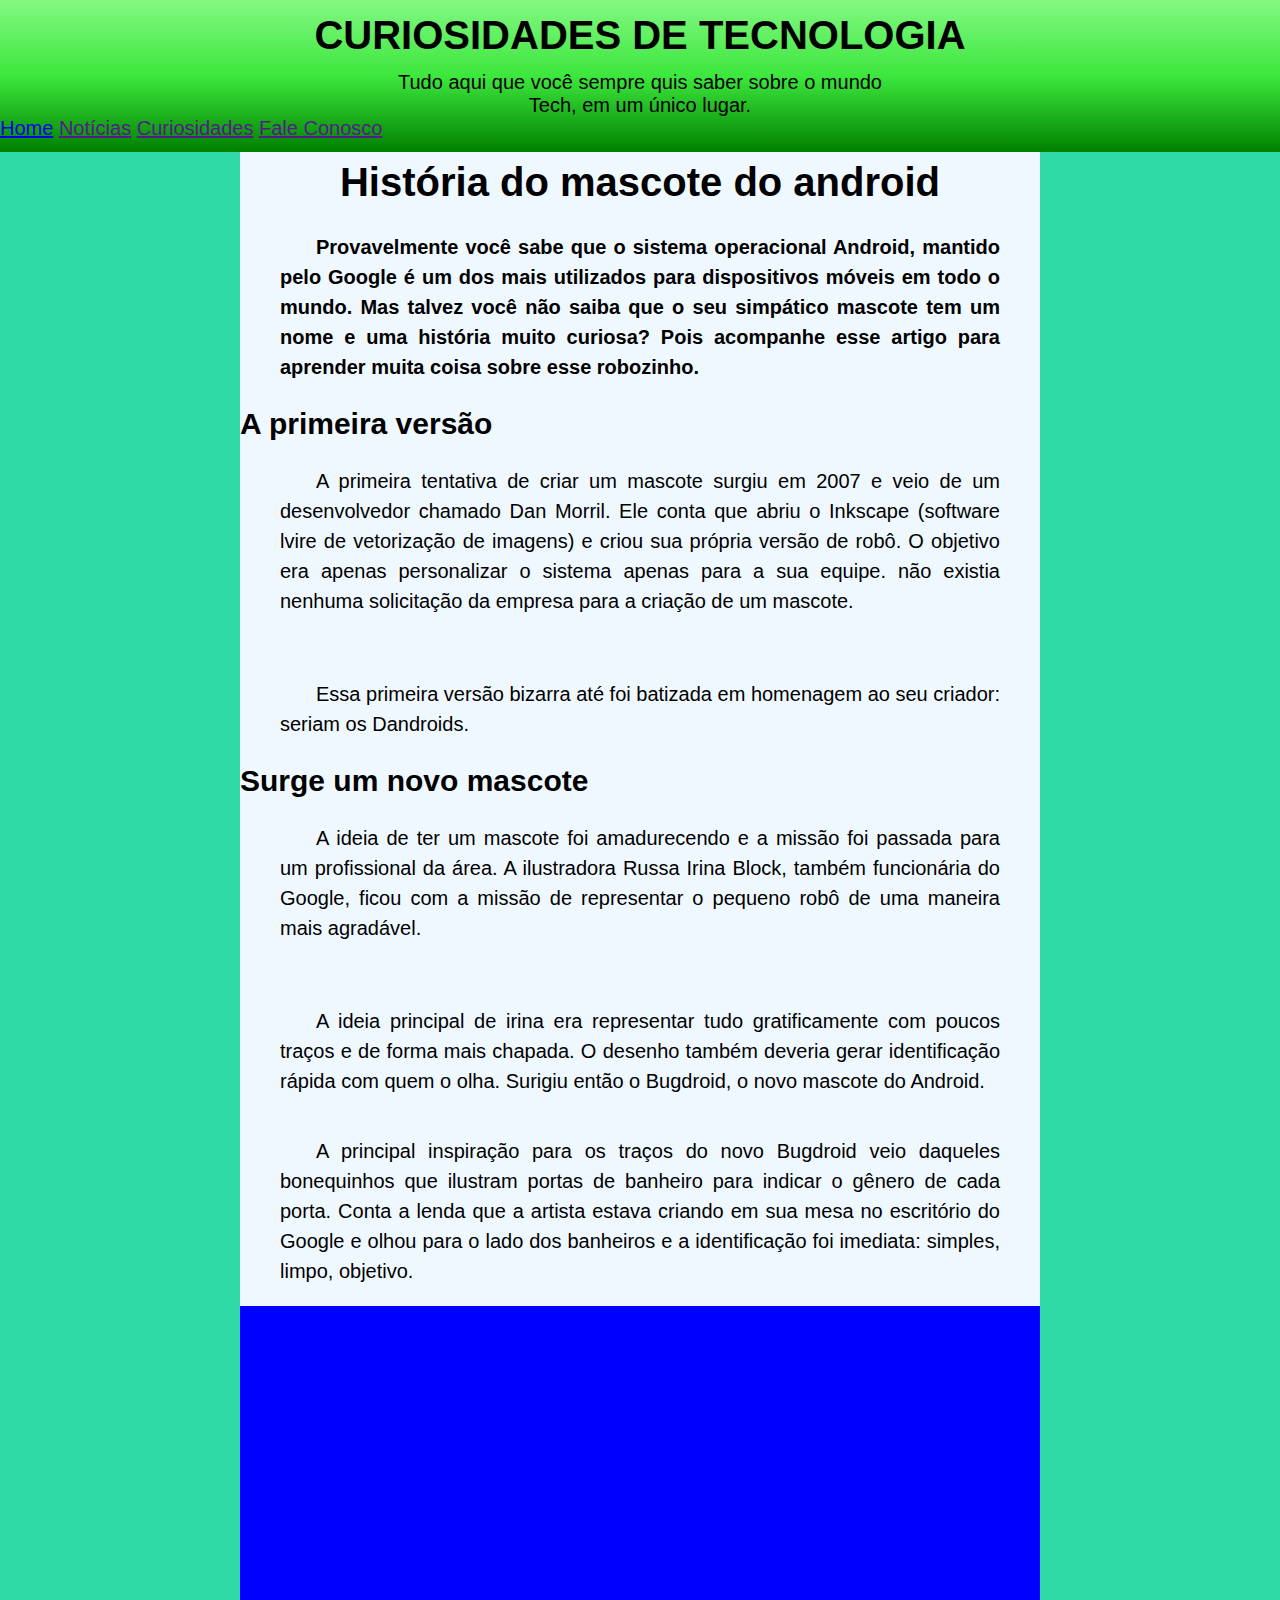
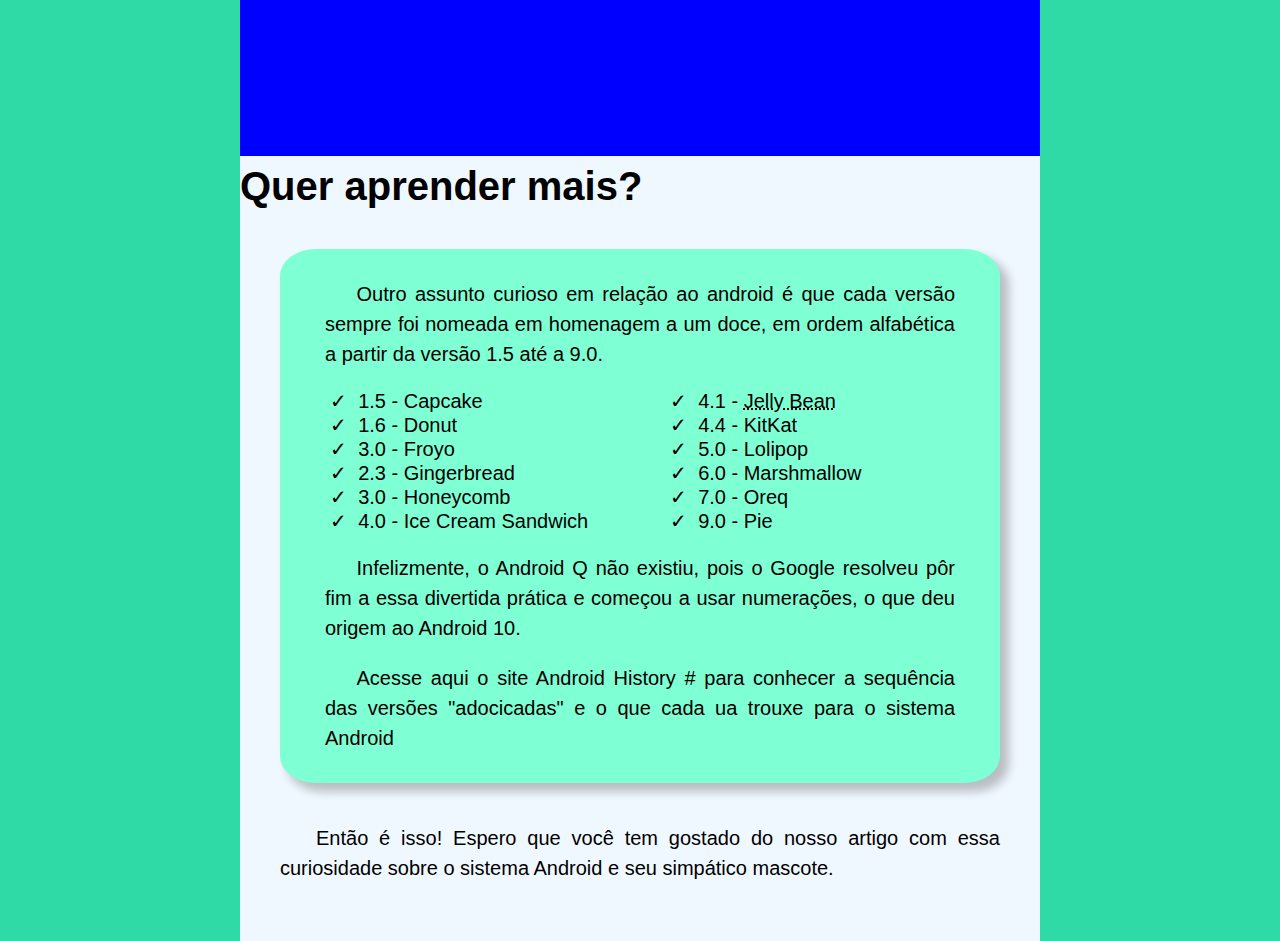
==== index.html @ 43ffe866 "Merge branch 'main' of https://github.com/Joao-Vitaca/curso-html-css" ====
<!DOCTYPE html>
<html lang="PT-BR">
    <head>
        <meta charset="UTF-8">
        <meta name="viewport" content="width=device-width, initial-scale=1.0">
        <link rel="stylesheet" href="teste.css">
        <style>
        </style>
    </head>
    <body>
        <header>
            <h1 class="intro-header">CURIOSIDADES DE TECNOLOGIA</h1>

            <P class="intro-header">
                Tudo aqui que você sempre quis saber sobre o mundo <br> Tech, em um único lugar.
            </P>

            <nav>
                <a href="http:/www.google.com" target="_blank" rel="external">Home</a>
                <a href="" target="_blank" rel="next">Notícias</a>
                <a href="" target="_blank" rel="next">Curiosidades</a>
                <a href="" target="_self" rel="prev">Fale Conosco</a>
            </nav>
        </header>

        <div class="container-conteudo">

            <main>

                <article>
                    <h1 class="titulo-corpo">História do mascote do android</h1>

                    <p id="primeiro_paragrafo_conteudo">
                        Provavelmente você sabe que o sistema operacional Android, mantido pelo Google é um dos mais utilizados para dispositivos móveis em todo o mundo. Mas talvez você não saiba que o seu simpático mascote tem um nome e uma história muito curiosa? Pois acompanhe esse artigo para aprender muita coisa sobre esse robozinho.
                    </p>

                    <h2>A primeira versão</h2>

                        <p>
                            A primeira tentativa de criar um mascote surgiu em 2007 e veio de um desenvolvedor chamado Dan Morril. Ele conta que abriu o Inkscape (software lvire de vetorização de imagens) e criou sua própria versão de robô. O objetivo era apenas personalizar o sistema apenas para a sua equipe. não existia nenhuma solicitação da empresa para a criação de um mascote.
                        </p>

                        <picture>

                            <source media="(max-width: 600px)" srcset="imagens/dan-droids-pq.png" type="image/png">
                            <img src="imagens/dan-droids.png" alt="" width="100%">

                        </picture>
                    
                        <p>
                            Essa primeira versão bizarra até foi batizada em homenagem ao seu criador: seriam os Dandroids.
                        </p>

                    <h2>Surge um novo mascote</h2>

                        <p>
                            A ideia de ter um mascote foi amadurecendo e a missão foi passada para um profissional da área. A ilustradora Russa Irina Block, também funcionária do Google, ficou com a missão de representar o pequeno robô de uma maneira mais agradável.
                        </p>

                        <picture>

                            <source media="(max-width: 600px)" srcset="imagens/irina-blok-pq.jpg" type="image/jpg">
                            <img src="imagens/irina-blok.jpg" alt="" width="100%">

                        </picture>

                        <p>
                            A ideia principal de irina era representar tudo gratificamente com poucos traços e de forma mais chapada. O desenho também deveria gerar identificação rápida com quem o olha. Surigiu então o Bugdroid, o novo mascote do Android.
                        </p>
                    
                        <picture>

                            <img id="imagem_homem_android" src="imagens/bugdroid.png" alt="">

                        </picture>

                        <p>
                            A principal inspiração para os traços do novo Bugdroid veio daqueles bonequinhos que ilustram portas de banheiro para indicar o gênero de cada porta. Conta a lenda que a artista estava criando em sua mesa no escritório do Google e olhou para o lado dos banheiros e a identificação foi imediata: simples, limpo, objetivo.
                        </p>
                </article>

                <div class="container-video">

                    <iframe width="560" height="315" src="https://www.youtube.com/embed/E9tC1igB7nE" title="YouTube video player" frameborder="0" allow="accelerometer; autoplay; clipboard-write; encrypted-media; gyroscope; picture-in-picture" allowfullscreen></iframe>

                </div>

            </main>

            <footer>
                
                    <h1>Quer aprender mais?</h1>

                <aside class="container-footer">

                    

                    <p>
                        Outro assunto curioso em relação ao android é que cada versão sempre foi nomeada em homenagem a um doce, em ordem alfabética a partir da versão 1.5 até a 9.0.
                    </p>

                    <ol class="list-footer">

                        <li>1.5 - <abbr>Capcake</abbr></li>
                        <li>1.6 - <abbr>Donu</abbr>t</li>
                        <li>3.0 - <abbr>Froyo</abbr></li>
                        <li>2.3 - <abbr>Gingerbread</abbr></li>
                        <li>3.0 - <abbr>Honeycomb</abbr></li>        
                        <li>4.0 - <abbr>Ice Cream Sandwich</abbr></li>
                        <li>4.1 - <abbr title="Um Doce">Jelly Bean</abbr></li>
                        <li>4.4 - <abbr>KitKat</abbr></li>   
                        <li>5.0 - <abbr>Lolipop</abbr></li>
                        <li>6.0 - <abbr>Marshmallow</abbr></li>
                        <li>7.0 - <abbr>Oreq</abbr></li> 
                        <li>9.0 - <abbr>Pie</abbr></li>     

                    </ol>

                    <p>
                        Infelizmente, o Android Q não existiu, pois o Google resolveu pôr fim a essa divertida prática e começou a usar numerações, o que deu origem ao Android 10.
                    </p>

                    <p>
                        Acesse aqui o site Android History # para conhecer a sequência das versões "adocicadas" e o que cada ua trouxe para o sistema Android
                    </p>

                </aside>

                <p>
                    Então é isso! Espero que você tem gostado do nosso artigo com essa curiosidade sobre o sistema Android e seu simpático mascote.
                </p>

            </footer>

        </div>
    </body>

</html>
---- teste.css ----
@charset "UTF-8";

:root{
    --cor0: rgb(47, 218, 166);
}
html{
    font-size: 10px;
}
body{
    background-color: var(--cor0);
    margin: 0px;
    padding: 0%;
    font-family: Arial, Helvetica, sans-serif;
}
.container-conteudo{
    background-color: aliceblue;
    padding-bottom: 3%;
    max-width: 800px;
    margin: auto;
}
.container-conteudo h1{
    padding-top: 1%;
    margin-top: 0%;
}
.container-conteudo p{
    text-align: justify;
    text-indent: 5%;
    padding-left: 5%;
    padding-right: 5%;
    line-height: 150%;
}
header{
    background-image: linear-gradient(to bottom, rgb(131, 248, 131), rgb(61, 231, 61), green);
    padding-bottom: 1%;
}
header h1{
    text-align: center;
    margin: 0%;
    padding: 1%;
}
header p{
    text-align: center;
    margin: 0%;
}
    /*@import url();
    @font-face {
    font-family: ;
    src: url();
    }   */
header ul{
    padding-left: 0%;
    margin-bottom: 0%;
    display: flex;
    list-style: none;
    flex-wrap: wrap;
    column-gap: 3%;
}
header ul li a{
    text-decoration: none;
    color: aliceblue;
    border: 3px solid black;
    padding: 5px;
}
header ul li a:hover{
    background-color: aqua;
    color: darkorange;
    border-color: aliceblue;
    cursor: copy;
    padding: 8px;
    border-radius: 5%;
    transition-duration: 0.3s;
    font-size: 130%;
}
.titulo-corpo{
    text-align: center;
}
#primeiro_paragrafo_conteudo{
    font-weight: bold;
}
#imagem_homem_android{
    width: 50%;
    margin: auto;
    display: block;
    min-width: 200px;
}
.container-video{
    position: relative;
    background-color: blue;
    padding-bottom: 56.25%;
}
iframe{
    position: absolute;
    top: 5%;
    left: 5%;
    width: 90%;
    height: 90%;
}
.container-footer{
    margin: 5%;
    background-color: aquamarine;
    padding: 10px;
    border-radius: 5%;
    box-shadow: 8px 8px 10px 1px rgba(0, 0, 0, 0.233);
}
.list-footer{
    list-style: none;
    list-style-position: inside;
    list-style-type: '\2713\00A0\00A0';
    columns: 2;
}
a.externo::after{
    content: '\1F517';
}
@media (min-width: 400px){
    body{
        font-size: 1.4em;
    }  
}
@media (min-width: 600px){
    body{
        font-size: 1.6em;
    }  
}
@media (min-width: 800px){
    body{
        font-size: 1.8em;
    }  
}
@media (min-width: 1000px) {
    body{
        font-size: 2.0em;
    }
}
@media (max-width: 497px) {
    .list-footer{
        columns: 1;
    }
}
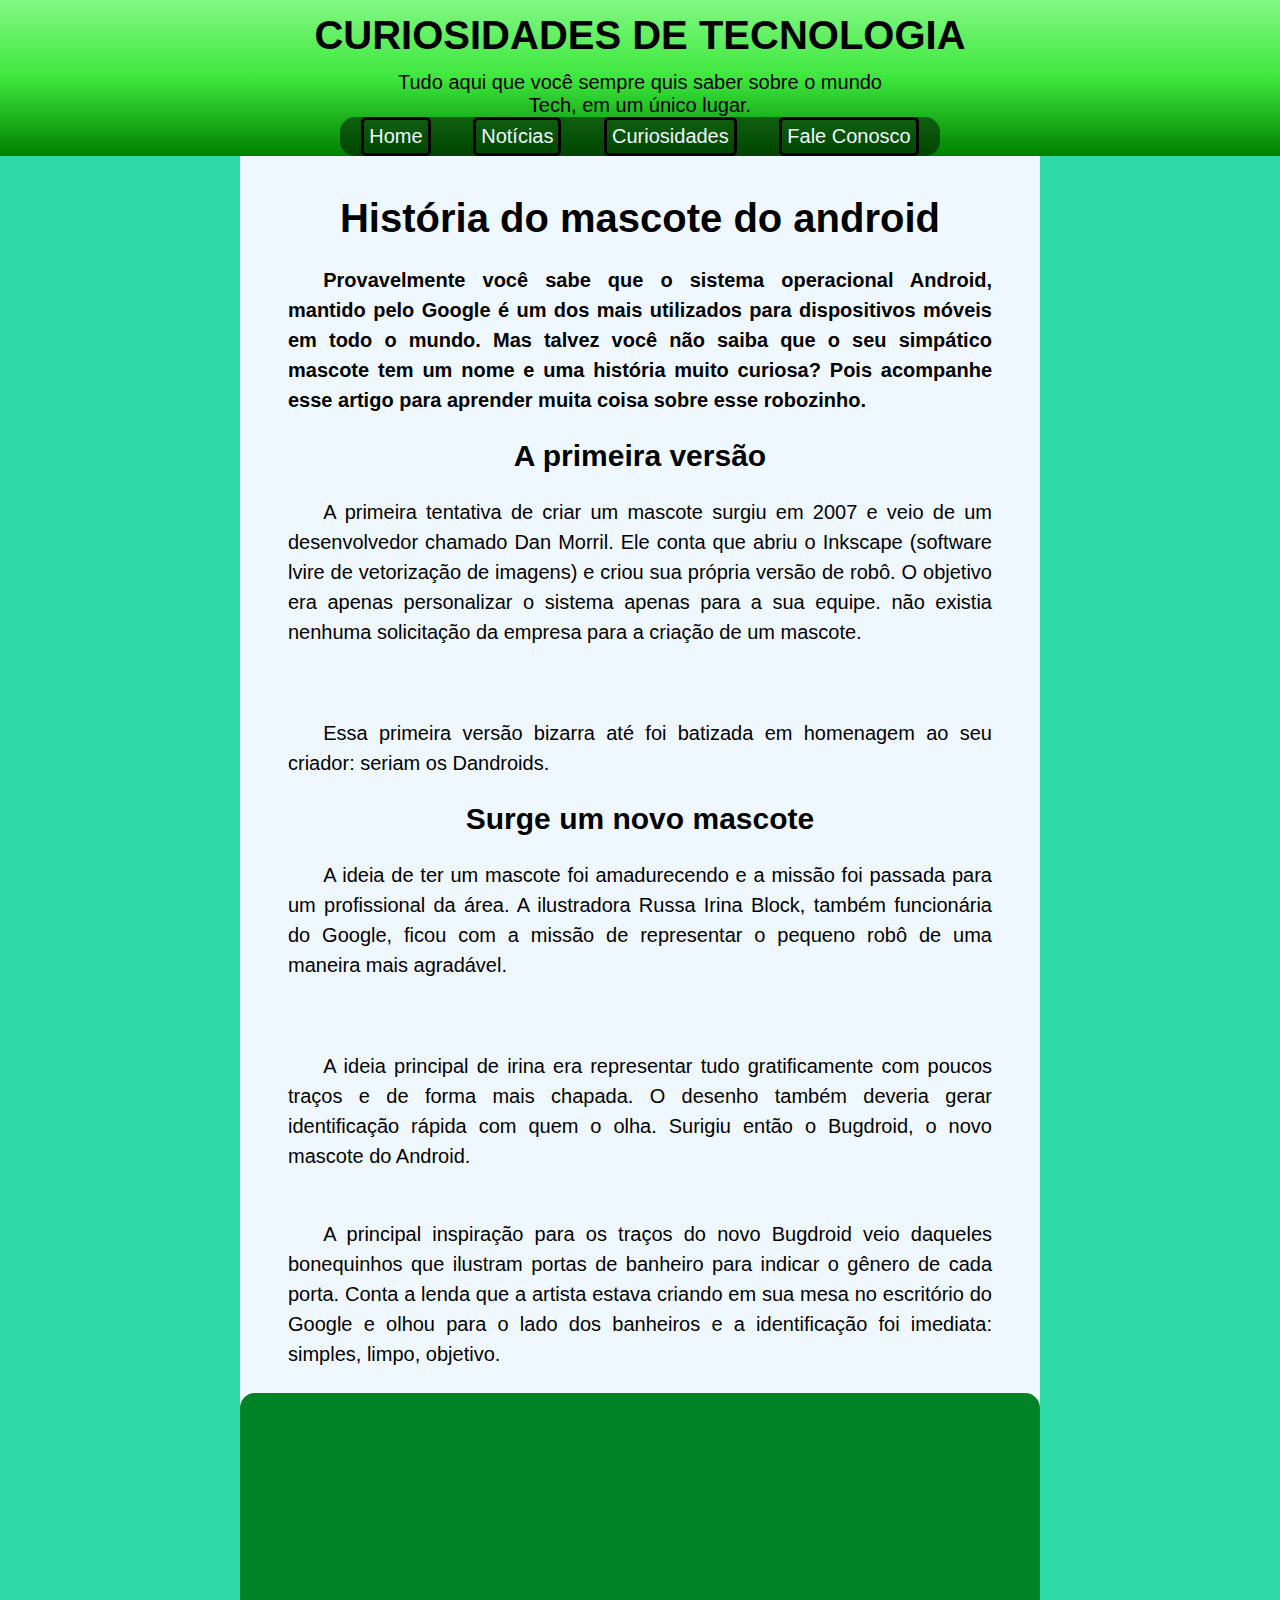
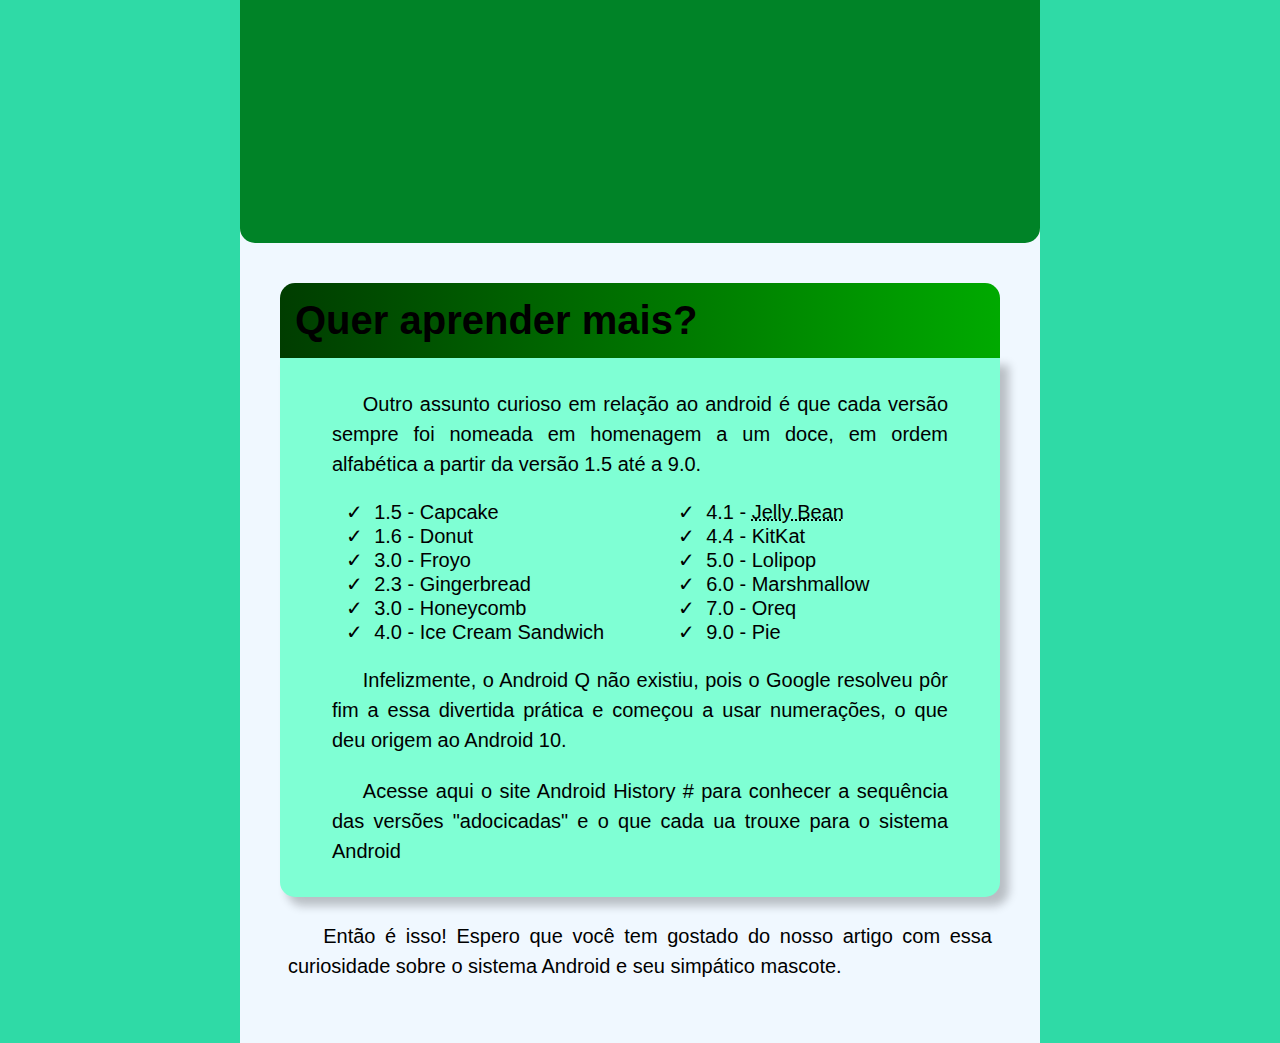
==== commit fb64fa8b: "." ====
--- a/index.html
+++ b/index.html
@@ -9,18 +9,22 @@
     </head>
     <body>
         <header>
-            <h1 class="intro-header">CURIOSIDADES DE TECNOLOGIA</h1>
+            <div>
+                <h1 class="intro-header">CURIOSIDADES DE TECNOLOGIA</h1>
 
-            <P class="intro-header">
-                Tudo aqui que você sempre quis saber sobre o mundo <br> Tech, em um único lugar.
-            </P>
+                <P class="intro-header">
+                    Tudo aqui que você sempre quis saber sobre o mundo <br> Tech, em um único lugar.
+                </P>
+            </div>
 
-            <nav>
-                <a href="http:/www.google.com" target="_blank" rel="external">Home</a>
-                <a href="" target="_blank" rel="next">Notícias</a>
-                <a href="" target="_blank" rel="next">Curiosidades</a>
-                <a href="" target="_self" rel="prev">Fale Conosco</a>
-            </nav>
+            <div>
+                <nav>
+                    <a href="http:/www.google.com" target="_blank" rel="external">Home</a>
+                    <a href="" target="_blank" rel="next">Notícias</a>
+                    <a href="" target="_blank" rel="next">Curiosidades</a>
+                    <a href="" target="_self" rel="prev">Fale Conosco</a>
+                </nav>
+            </div>
         </header>
 
         <div class="container-conteudo">
--- a/teste.css
+++ b/teste.css
@@ -1,5 +1,9 @@
 @charset "UTF-8";
 
+*{
+    margin: 0;
+    padding: 0;
+}
 :root{
     --cor0: rgb(47, 218, 166);
 }
@@ -12,26 +16,8 @@
     padding: 0%;
     font-family: Arial, Helvetica, sans-serif;
 }
-.container-conteudo{
-    background-color: aliceblue;
-    padding-bottom: 3%;
-    max-width: 800px;
-    margin: auto;
-}
-.container-conteudo h1{
-    padding-top: 1%;
-    margin-top: 0%;
-}
-.container-conteudo p{
-    text-align: justify;
-    text-indent: 5%;
-    padding-left: 5%;
-    padding-right: 5%;
-    line-height: 150%;
-}
-header{
+header {
     background-image: linear-gradient(to bottom, rgb(131, 248, 131), rgb(61, 231, 61), green);
-    padding-bottom: 1%;
 }
 header h1{
     text-align: center;
@@ -47,31 +33,54 @@
     font-family: ;
     src: url();
     }   */
-header ul{
-    padding-left: 0%;
-    margin-bottom: 0%;
+header nav{
+    position: relative;
+    left: 50%;
+    transform: translate(-50%);
+    background-color: rgba(0, 0, 0, 0.466);
+    border-radius: 15px;
+    list-style: none;
+    max-width: 600px;
     display: flex;
-    list-style: none;
+    flex-direction: row;
+    justify-content: space-around;
     flex-wrap: wrap;
-    column-gap: 3%;
 }
-header ul li a{
+header a{
     text-decoration: none;
     color: aliceblue;
     border: 3px solid black;
+    border-radius: 5px;
     padding: 5px;
 }
-header ul li a:hover{
-    background-color: aqua;
-    color: darkorange;
+header a:hover{
+    background-color: rgb(46, 255, 64);
+    color: rgb(0, 0, 0);
     border-color: aliceblue;
     cursor: copy;
-    padding: 8px;
     border-radius: 5%;
     transition-duration: 0.3s;
     font-size: 130%;
 }
-.titulo-corpo{
+.container-conteudo{
+    background-color: aliceblue;
+    padding-bottom: 3%;
+    max-width: 800px;
+    margin: auto;
+}
+.container-conteudo h2{
+    text-align: center;
+    margin: 3%;
+}
+.container-conteudo p{
+    text-align: justify;
+    text-indent: 5%;
+    padding: 0% 3%;
+    margin: 3%;
+    line-height: 150%;
+}
+.titulo-corpo{    
+    padding-top: 5%;
     text-align: center;
 }
 #primeiro_paragrafo_conteudo{
@@ -85,8 +94,9 @@
 }
 .container-video{
     position: relative;
-    background-color: blue;
+    background-color: rgb(0, 131, 39);
     padding-bottom: 56.25%;
+    border-radius: 15px;
 }
 iframe{
     position: absolute;
@@ -95,18 +105,26 @@
     width: 90%;
     height: 90%;
 }
+footer h1{
+    background-image: linear-gradient(to right, rgb(0, 61, 0), rgb(0, 170, 0));
+    padding: 15px;
+    border-radius: 15px 15px 0% 0%;
+    margin: 5% 5% 0% 5%;
+}
 .container-footer{
-    margin: 5%;
+    margin: 0% 5%;
     background-color: aquamarine;
     padding: 10px;
-    border-radius: 5%;
+    border-radius: 0% 0% 15px 15px;
     box-shadow: 8px 8px 10px 1px rgba(0, 0, 0, 0.233);
 }
+
 .list-footer{
     list-style: none;
     list-style-position: inside;
     list-style-type: '\2713\00A0\00A0';
     columns: 2;
+    margin-left: 8%;
 }
 a.externo::after{
     content: '\1F517';
